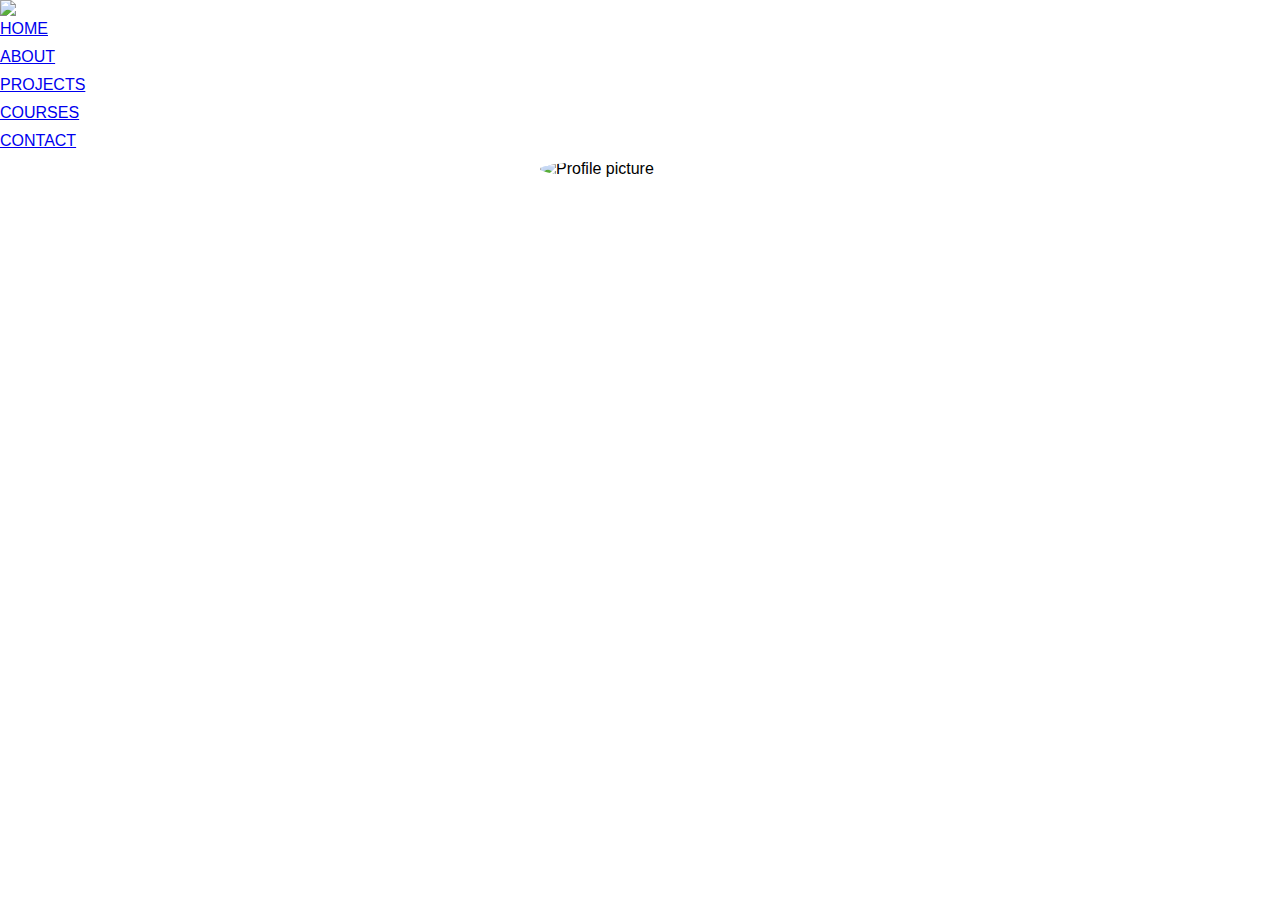
==== about.html @ 91ecd64e "editing bio" ====
<!DOCTYPE html>
<html lang="en">
<head>
  <meta charset="UTF-8">
  <title>About Me</title>
  <link rel="stylesheet" href="aboutstyle.css">
  <link rel="stylesheet" href="style.css">
  <link rel="preconnect" href="https://fonts.googleapis.com">
  <link rel="preconnect" href="https://fonts.gstatic.com" crossorigin>
  <link href="https://fonts.googleapis.com/css2?family=Ubuntu:wght@300&display=swap" rel="stylesheet">
</head>

<body>


    <section class="header">
        <nav>
            <a href= "index.html"> <img src="images/logo.png"</a>
            <div class = "nav-links">
                <ul>
                    <li><a href = "index.html"> HOME</a></li>
                    <li><a href = "about.html"> ABOUT</a></li>
                    <li><a href = "projects.html"> PROJECTS</a></li>
                    <li><a href = "courses.html"> COURSES</a></li>
                    <li><a href = "contact.html"> CONTACT</a></li>
                </ul>
            </div>
        </nav>

    <img class ="Profile-pic" src="images/suit.jpg" alt="Profile picture">

  <main>
    
    <h2>Hi, I'm Michael Yoo!</h2>
    <p>I am a Sophmore Computer science major. I love fishing, playing games, askldjaskldj. I am passionate about blah blah blah.</p>
    
    <h3>Education</h3>

    <ul>
      <li>General Education Degree from Chantilly High School (Graduated 2021)</li>
      <li>Bachelors of Science in Computer Science from The George Washington University (Anticipated Graduation 2025)</li>
    </ul>

  </main>


</body>

</html>
---- aboutstyle.css ----
body {
    margin: 0;
    padding: 0;
    font-family: Arial, sans-serif;
  }
  
header {
    background-color: #333;
    color: #fff;
    padding: 20px;
}

h1, h2, h3 {
    margin: 0;
    text-align: center;
}
  
.Profile-pic {
    display: block;
    margin: 0 auto;
    width: 200px;
    border-radius: 50%;
}

main {
    max-width: 800px;
    margin: 20px auto; /* add some margin to create visual space */
    padding: 20px;
    color: rgb(255, 255, 255);
}
ul {
    list-style: none;
    margin: 0;
    padding: 0;
    }

li {
    margin-bottom: 10px;
    list-style-type: circle;

}
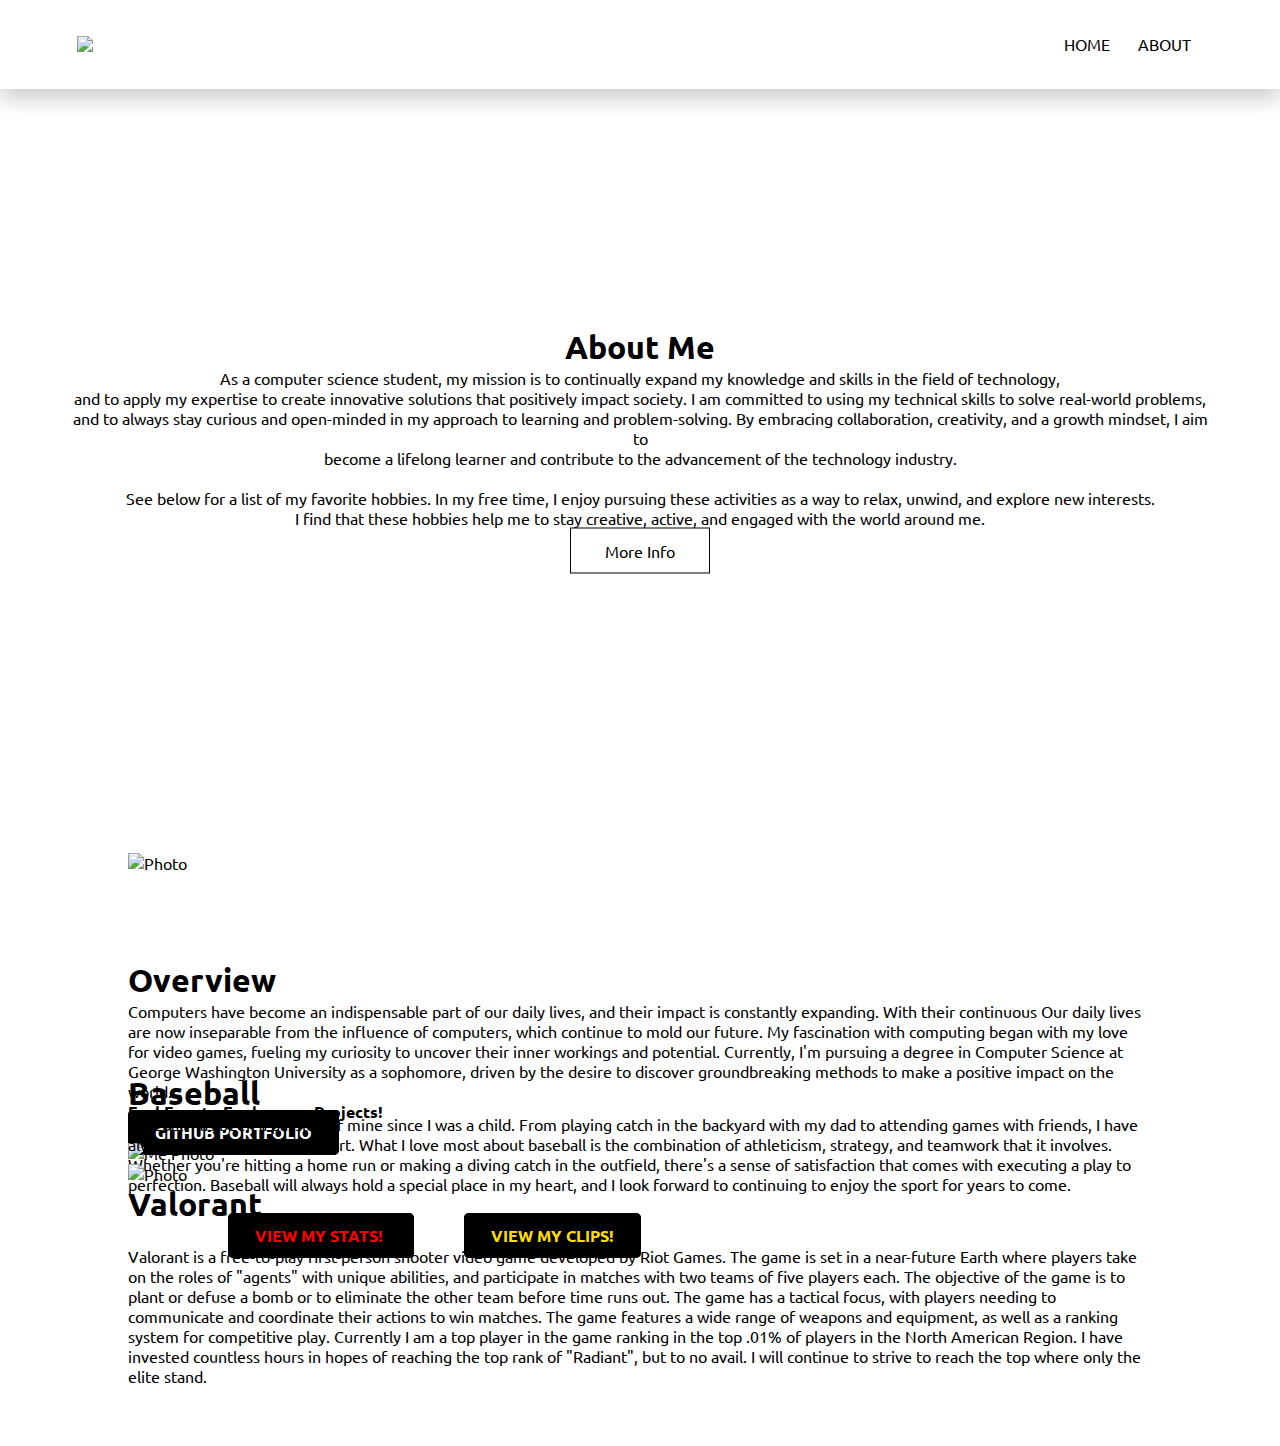
==== commit 33b893d5: "about me page complete" ====
--- a/about.html
+++ b/about.html
@@ -1,49 +1,184 @@
 <!DOCTYPE html>
-<html lang="en">
+<html>
+
 <head>
-  <meta charset="UTF-8">
-  <title>About Me</title>
-  <link rel="stylesheet" href="aboutstyle.css">
-  <link rel="stylesheet" href="style.css">
-  <link rel="preconnect" href="https://fonts.googleapis.com">
-  <link rel="preconnect" href="https://fonts.gstatic.com" crossorigin>
-  <link href="https://fonts.googleapis.com/css2?family=Ubuntu:wght@300&display=swap" rel="stylesheet">
+	<meta name="viewport" content="width = device-width, initial-scale = 1.0">
+	<title>Michael's Website</title>
+	<link rel="stylesheet" href="style.css">
+	<link rel="preconnect" href="https://fonts.googleapis.com">
+	<link rel="preconnect" href="https://fonts.gstatic.com" crossorigin>
+	<link href="https://fonts.googleapis.com/css2?family=Ubuntu:wght@300&display=swap" rel="stylesheet">
+
 </head>
+<!-- -->
 
 <body>
+	<!-- makes a class name header, which you can open in css file -->
+	<header class="header">
+		<nav>
+			<a href="index.html"> <img src="images/logo.png" </a>
+				<div class="nav-links">
+					<ul>
+						<li><a href="index.html"> HOME</a></li>
+						<li><a href="about.html"> ABOUT</a></li>
+					</ul>
+				</div>
+		</nav>
+
+		<div class="text-box">
+			<h1>About Me</h1>
+			<!-- Text/words     note: <br> is used to change the line -->
+			<p>As a computer science student, my mission is to continually expand my knowledge and skills in the field of technology,
+				<br> and to apply my expertise to create innovative solutions that positively impact society. I am committed to using my technical skills to solve real-world problems,
+				<br> and to always stay curious and open-minded in my approach to learning and problem-solving. By embracing collaboration, creativity, and a growth mindset, I aim to 
+				<br>become a lifelong learner and contribute to the advancement of the technology industry.
+				<br>
+				<br>See below for a list of my favorite hobbies. In my free time, I enjoy pursuing these activities as a way to relax, unwind, and explore new interests. <br>I find that these hobbies help me to stay creative, active, and engaged with the world around me.
+			</p>
+			<!-- Anchor Tag for a button-->
+			<!--<a href="">Button Name Here</a>-->
+			<a href="#moreInfo" class="my-btn">More Info</a>
+		</div>
+
+	</header>
+
+	<!-- Section About my computer science knowledge-->
+	<section id="moreInfo" class="about-us">
+		<!-- About Container  -->
+		<div class="about-container">
+			<!-- About Context  -->
+			<div class="about-context">
+				<div class="context-title">
+					<h1>Overview</h1>
+				</div>
+
+				<!-- Context Info  -->
+				<div class="context-info">
+					<p>
+						Computers have become an indispensable part of our daily lives, and their impact is constantly
+						expanding. With their continuous Our daily lives are now inseparable from the influence of
+						computers, which continue to mold our future. My fascination with computing began with my love
+						for video games, fueling my curiosity to uncover their inner workings and potential. Currently,
+						I'm pursuing a degree in Computer Science at George Washington University as a sophomore, driven
+						by the desire to discover groundbreaking methods to make a positive impact on the world.
+					</p>
+				</div>
+
+				<div class="context-title">
+					<h4>Feel Free to Explore my Projects!</h4>
+				</div>
+
+				<div class="more-button">
+					<a href="https://github.com/mikeypooo?tab=repositories" class="our-btn color-btn">Github Portfolio
+					</a>
+				</div>
 
 
-    <section class="header">
-        <nav>
-            <a href= "index.html"> <img src="images/logo.png"</a>
-            <div class = "nav-links">
-                <ul>
-                    <li><a href = "index.html"> HOME</a></li>
-                    <li><a href = "about.html"> ABOUT</a></li>
-                    <li><a href = "projects.html"> PROJECTS</a></li>
-                    <li><a href = "courses.html"> COURSES</a></li>
-                    <li><a href = "contact.html"> CONTACT</a></li>
-                </ul>
-            </div>
-        </nav>
 
-    <img class ="Profile-pic" src="images/suit.jpg" alt="Profile picture">
+			</div>
 
-  <main>
-    
-    <h2>Hi, I'm Michael Yoo!</h2>
-    <p>I am a Sophmore Computer science major. I love fishing, playing games, askldjaskldj. I am passionate about blah blah blah.</p>
-    
-    <h3>Education</h3>
 
-    <ul>
-      <li>General Education Degree from Chantilly High School (Graduated 2021)</li>
-      <li>Bachelors of Science in Computer Science from The George Washington University (Anticipated Graduation 2025)</li>
-    </ul>
+			<!-- About Me Photo  -->
+			<div class="me-photo">
+				<img src="images/suit.jpg" alt="Me Photo">
+			</div>
 
-  </main>
+		</div>
+	</section>
+
+	<!-- ABout Base Ball  -->
+	<section class="about-baseball">
+
+		<!-- Baseball Container  -->
+		<div class="baseball-container">
+			<div class="baseball">
+				<img src="images/baseball.jpg" alt="Photo">
+			</div>
+			<!-- Baseball Context  -->
+			<div class="baseball-context">
+				<div class="baseball-title">
+					<h1>Baseball</h1>
+				</div>
+				<div class="baseball-info">
+					<p> Baseball has been a passion of mine since I was a child. From playing catch in the backyard with
+						my
+						dad to
+						attending games with friends, I have always been drawn to the sport. What I love most about
+						baseball
+						is the
+						combination of athleticism, strategy, and teamwork that it involves. Whether you're hitting a
+						home
+						run or
+						making a diving catch in the outfield, there's a sense of satisfaction that comes with executing
+						a
+						play to perfection.
+						Baseball will always hold a special place in my heart, and I look forward to continuing to enjoy
+						the
+						sport for years to come.
+					</p>
+				</div>
+				<div class="baseball-title">
+					<h4></h4>
+				</div>
+
+			</div>
+		</div>
+	</section>
+
+	<!--Section about my hobby of golf-->
+	<!-- valorant Section  -->
+	<section class="valorant">
+		<!-- valorant Container  -->
+		<div class="valorant-container">
+			<!-- valorant Photo  -->
+			<div class="valpic">
+				<img src="images/valorant.jpg" alt="Photo">
+			</div>
+
+			<!-- valorant Context  -->
+			<div class="val-context">
+				<!-- Val Title  -->
+				<div class="val-title">
+					<h1>Valorant</h1>
+				</div>
+				<!-- Val Links  -->
+				<div class="val-links">
+					<a href="https://tracker.gg/valorant/profile/riot/Mikey%234484/overview?season=all"
+						class="vbtn">view my
+						stats!
+					</a>
+
+					<a href="https://medal.tv/u/mikeypooo?invite=ur-MSw3Q0wsNTM2ODg4MjMs" class="vbtn-mdl">view my
+						clips!
+					</a>
+				</div>
+
+				<!-- Val Info  -->
+				<div class="val-info">
+					<p>Valorant is a free-to-play first-person shooter video game developed by Riot Games. The game is
+						set
+						in a near-future Earth where players take on the roles of "agents" with unique abilities, and
+						participate in matches with two teams of five players each. The objective of the game is to
+						plant or
+						defuse a bomb or to eliminate the other team before time runs out. The game has a tactical
+						focus,
+						with players needing to communicate and coordinate their actions to win matches. The game
+						features a
+						wide range of weapons and equipment, as well as a ranking system for competitive play. Currently
+						I
+						am a top player in the game ranking in the top .01% of players in the North American Region. I
+						have
+						invested countless hours in hopes of reaching the top rank of "Radiant", but to no avail. I will
+						continue to strive to reach the top where only the elite stand.</p>
+				</div>
+			</div>
+		</div>
+
+	</section>
+
+
 
 
 </body>
 
-</html>+</html>
--- a/style.css
+++ b/style.css
@@ -0,0 +1,255 @@
+*{
+    margin: 0;
+    padding: 0;
+    font-family: 'Ubuntu', sans-serif;
+}
+
+.header{
+    min-height: 100vh;
+    width: 100%;
+    background-image: url(images/background.png);
+    background-position: center;
+    background-size: cover;
+    
+}
+
+nav{
+    display: flex;
+    padding: 2% 6%;
+    justify-content: space-between;
+    align-items: center;
+    box-shadow: 0px 10px 20px rgba(0, 0, 0, 0.2);
+}
+
+nav img{
+    width: 150px;
+}
+
+.nav-links{
+    flex: 1;
+    text-align: right;
+}
+
+.nav-links ul li{
+    list-style: none;
+    display: inline-block;
+    padding: 8px 12px;
+    position: relative;
+    transition: all 0.2s ease-in-out;
+}
+
+.nav-links ul li a{
+    color: #000000;
+    text-decoration: none;
+    font-size: 16px;
+}
+
+.nav-links ul li::after{
+    content: '';
+    width: 0%;
+    height: 2px;
+    background:#ffffff ;
+    display: block;
+    margin: auto;
+    transition: 0.25s;
+}
+
+.nav-links ul li:hover::after{
+    width: 100%;
+}
+
+.nav-links ul li:hover a{
+    color: #ffffff;
+}
+
+.text-box{
+    width: 90% ;
+    color: #000000;
+    position: absolute;
+    top: 50%;
+    left: 50%;
+    transform: translate(-50%, -50%);
+    text-align: center;
+}
+
+.my-btn{
+    display: inline-block;
+    text-decoration: none;
+    color: #000000;
+    border: 1px solid #000000;
+    font-size: 16px;
+    padding: 12px 34px;
+    background: transparent;
+    position: relative;
+    cursor: pointer;
+    transition: all 0.2s ease-in-out;
+}
+
+.my-btn:hover{
+    border: 1px solid #000000;
+    background: #ffffff;
+    transition: 1s;
+}
+
+/* New section for the about us section*/
+.sub-header{
+    min-height: 45vh;
+    width: 100%;
+    background-image: url(images/background.png);
+    background-position: relative;
+    background-size: cover;
+    position: static;
+
+}
+.sub-header h1{
+    margin-top: 150px;
+    text-align: center;
+    color: #000000;
+}
+
+
+
+.about-us{
+    width: 80%;
+    margin: auto;
+    padding-top: 60px;
+    padding-bottom: 40px;
+}
+.me-col{
+    flex-basis: 48%;
+    padding: 30px 2px;
+   
+}
+.me-col h1{
+    padding-top: 0;
+}
+.me-col p{
+    padding: 15px 0 25px;
+}
+.me{
+    margin-left: 1100px; /* Add some margin for spacing */
+    margin-top: -200px;
+}
+.me-col h4{
+    padding: 15px 0 25px;
+}
+
+.our-btn {
+    background-color: #000000;
+    color: #fff;
+    font-size: 16px;
+    font-weight: bold;
+    padding: 10px 25px;
+    text-transform: uppercase;
+    border-radius: 5px;
+    text-decoration: none;
+    border: 2px solid #000000;
+    transition: all 0.3s ease;
+  }
+  
+  .our-btn:hover {
+    background-color: #fff;
+    color: #000000;
+  }
+
+
+
+.about-baseball{
+    width: 80%;
+    margin: auto;
+    padding-top: 50px;
+    padding-bottom: 60px;
+    margin-top: -150px;
+}
+.about-col{
+    flex-basis: 48%;
+    margin-top: -500px;
+    margin-left: 850px;
+    padding-bottom: 200px;
+   
+}
+.about-col h1{
+    padding-top: 0;
+
+}
+.about-col p{
+    padding: 15px 0 25px;
+}
+.baseball{
+    padding-top: 100px;
+    margin-top: -350px;
+    padding-bottom: 200px;
+}
+.about-col h4{
+    padding: 15px 0 25px;
+
+}
+
+
+
+.valorant{
+    width: 80%;
+    margin: auto;
+    padding-top: -100px;
+    padding-bottom: 60px;
+    margin-top: -200px;
+}
+.val{
+    flex-basis: 48%;
+    margin-top: -350px;
+    margin-left: 850px;
+    padding-bottom: 200px;
+}
+.val h1{
+    padding: 15px 0 25px;
+
+}
+.val p{
+    padding: 15px 0 25px;
+}
+.valpic{
+    padding-top: 100px;
+    margin-top: 10px;
+
+}
+.val h5{
+    padding: 15px 0 25px;
+}
+
+.vbtn {
+    background-color: #000000;
+    color: #ff0000;
+    font-size: 16px;
+    font-weight: bold;
+    padding: 10px 25px;
+    text-transform: uppercase;
+    border-radius: 5px;
+    text-decoration: none;
+    border: 2px solid #000000;
+    transition: all 0.3s ease;
+    margin-left: 100px;
+  }
+  
+  .vbtn:hover {
+    background-color: #fff;
+    color: #ff0000;
+  }
+
+  .vbtn-mdl{
+    background-color: #000000;
+    color: #ffdd00;
+    font-size: 16px;
+    font-weight: bold;
+    padding: 10px 25px;
+    text-transform: uppercase;
+    border-radius: 5px;
+    text-decoration: none;
+    border: 2px solid #000000;
+    transition: all 0.3s ease;
+    margin-left: 50px;
+  }
+  
+  .vbtn-mdl:hover {
+    background-color: #671bf6;
+    color: #ffdd00;
+  }